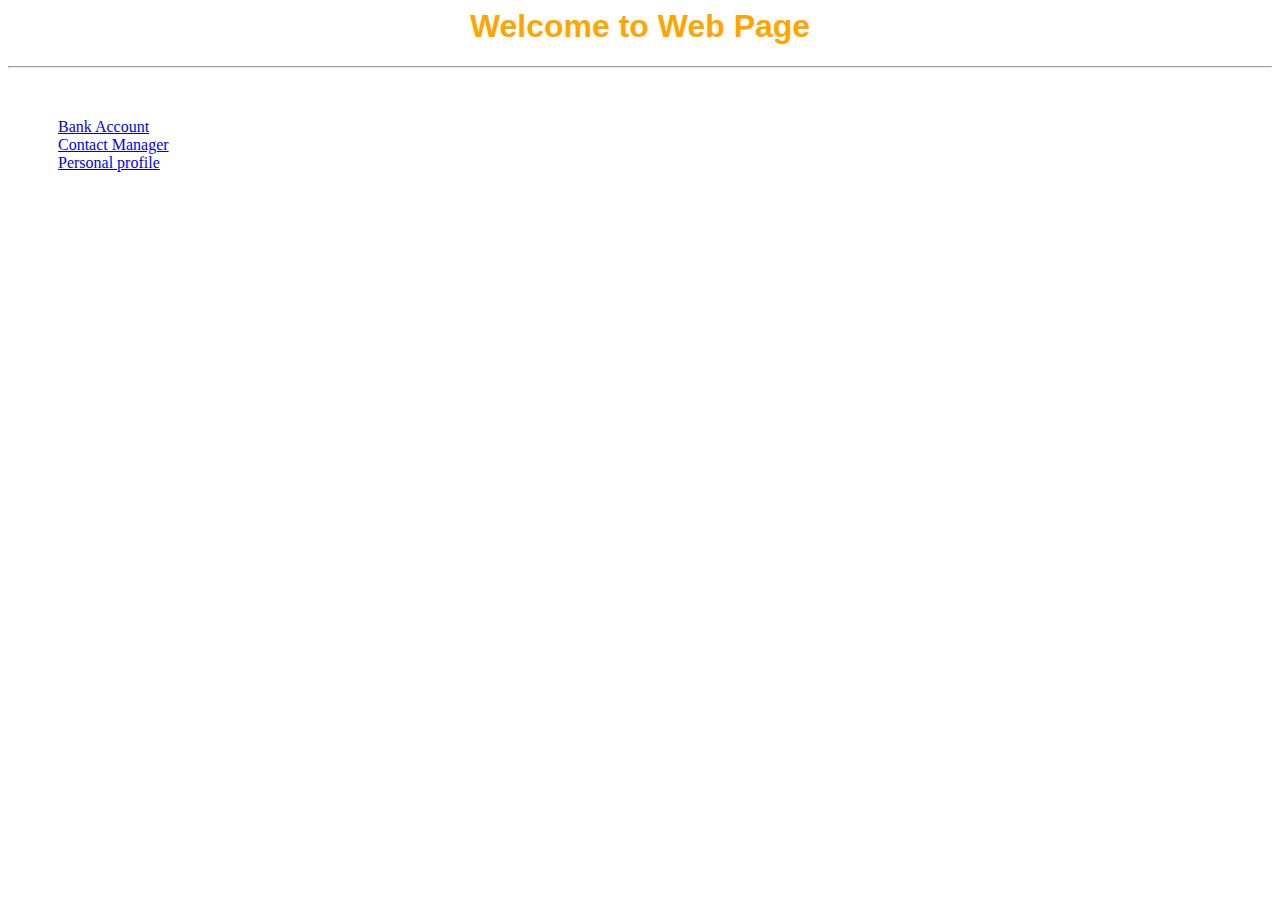
==== index.html @ 6f88ed8c "Update index.html" ====
<head>
    <link rel="stylesheet" href="/style.css">

    <link href="https://cdn.jsdelivr.net/npm/bootstrap@5.1.3/dist/css/bootstrap.min.css" rel="stylesheet" integrity="sha384-1BmE4kWBq78iYhFldvKuhfTAU6auU8tT94WrHftjDbrCEXSU1oBoqyl2QvZ6jIW3" crossorigin="anonymous">
    <script src="https://cdn.jsdelivr.net/npm/bootstrap@5.1.3/dist/js/bootstrap.bundle.min.js" integrity="sha384-ka7Sk0Gln4gmtz2MlQnikT1wXgYsOg+OMhuP+IlRH9sENBO0LRn5q+8nbTov4+1p" crossorigin="anonymous"></script>
    

</head>
<body>
<h1>Welcome to Web Page </h1>



<hr>

<div class="app">

<div class="container-fluid-sm row">


 

 <a class="btn btn-primary btn-sm" href = "https://ancient-brook-99886.herokuapp.com/" role="button" target="_blank">Bank Account </a>

<br>

<a class="btn btn-success" href = "https://fathomless-brushlands-35164.herokuapp.com/" target="_blank" >Contact Manager </a>

<br>

<a class="btn btn-info"   href="https://limitless-harbor-80868.herokuapp.com/" target="_blank" >Personal profile </a>
    
    <br>

<!-- <a class="btn btn-warning" href="https://protected-spire-82809.herokuapp.com/" target="blank">Mobile App Server</a> -->

<br>

<!-- <a class="btn btn-info" href="/js.html" target="blank">Note Manager with JS</a>  -->

</div>

</div>

</body>
---- style.css ----
h1 {
    font-family: sans-serif;
    color: orange;
    display: flex;
    justify-content: center;
}


.p-welcome {
    font-family: sans-serif;
    display: flex;
    justify-content: center;
    color: darkmagenta;
}
.app { 
 color: orange ;
 justify-content: center;

 display: flex;
 gap: 300px;

 justify-content: space-between;
 margin: 50px;
 
 
}
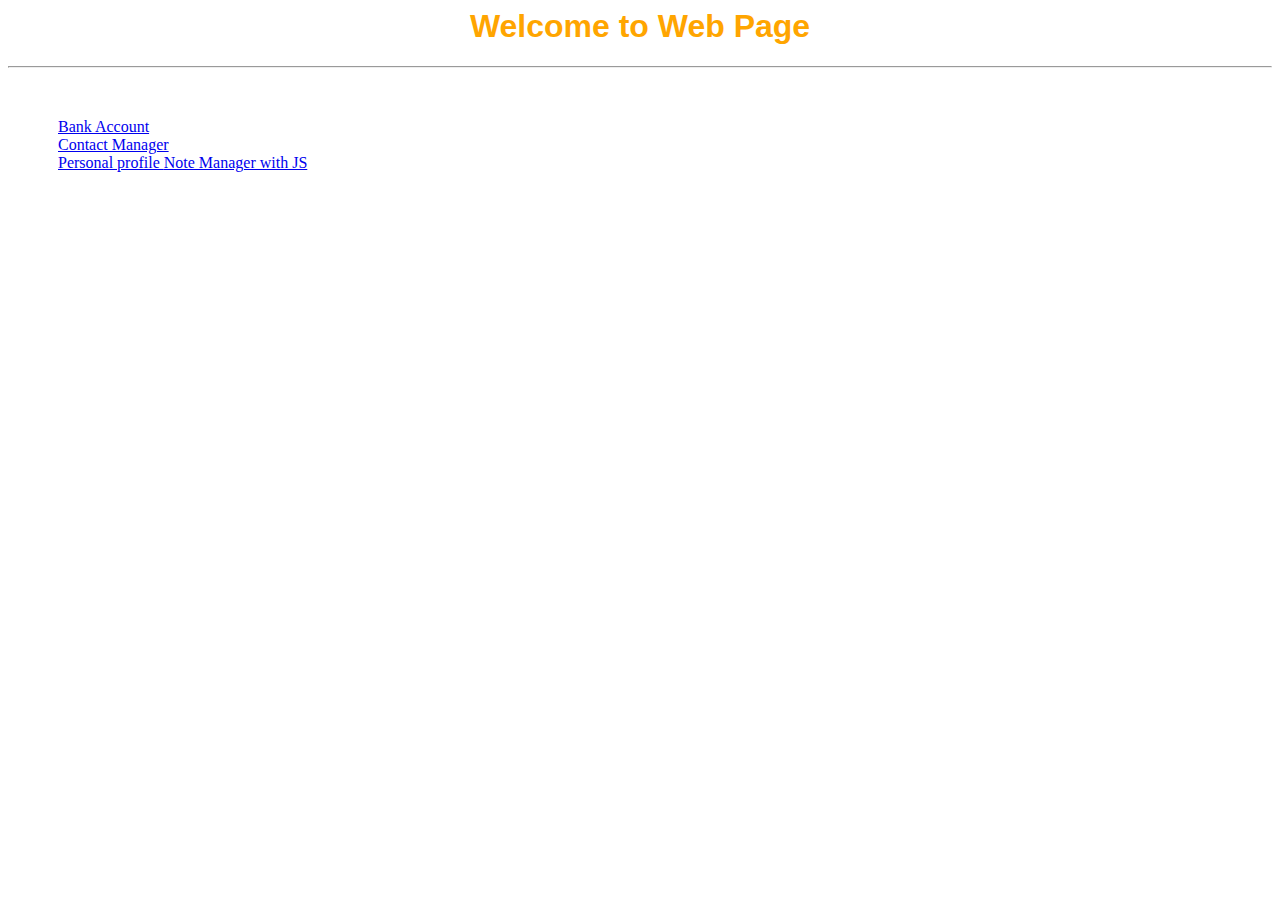
==== commit b2f496da: "Update index.html" ====
--- a/index.html
+++ b/index.html
@@ -16,7 +16,9 @@
 
 <div class="app">
 
-<div class="container-fluid-sm row">
+<div class="container-fluid row">
+    
+    
 
 
  
@@ -25,19 +27,19 @@
 
 <br>
 
-<a class="btn btn-success" href = "https://fathomless-brushlands-35164.herokuapp.com/" target="_blank" >Contact Manager </a>
+<a class="btn btn-success btn-sm" href = "https://fathomless-brushlands-35164.herokuapp.com/" target="_blank" >Contact Manager </a>
 
 <br>
 
-<a class="btn btn-info"   href="https://limitless-harbor-80868.herokuapp.com/" target="_blank" >Personal profile </a>
+<a class="btn btn-info btn-sm"   href="https://limitless-harbor-80868.herokuapp.com/" target="_blank" >Personal profile </a>
     
-    <br>
+ 
 
 <!-- <a class="btn btn-warning" href="https://protected-spire-82809.herokuapp.com/" target="blank">Mobile App Server</a> -->
 
-<br>
 
-<!-- <a class="btn btn-info" href="/js.html" target="blank">Note Manager with JS</a>  -->
+
+ <a class="btn btn-info" href="/sudoku.html" target="blank">Note Manager with JS</a> 
 
 </div>
 
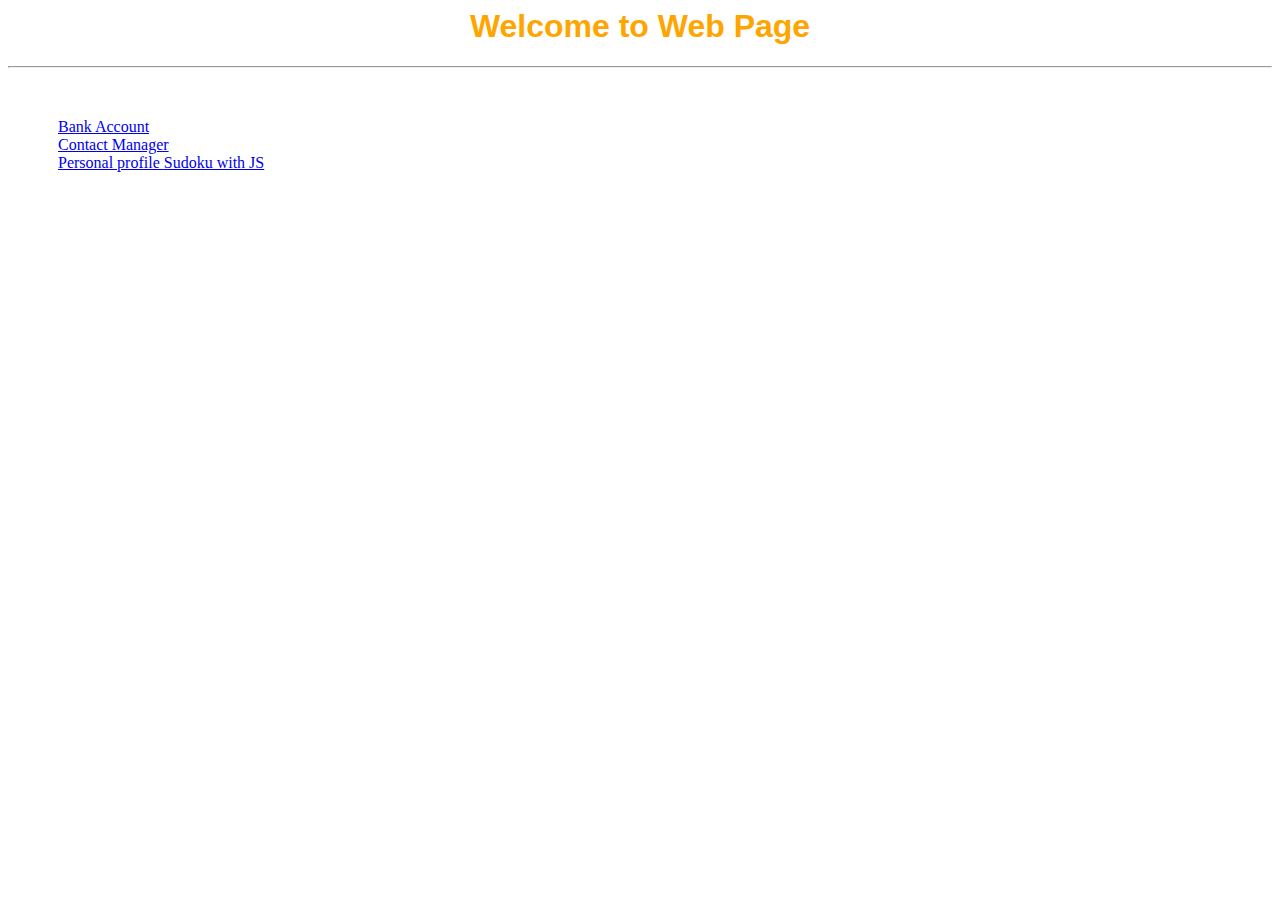
==== commit 6f95d66d: "Update index.html" ====
--- a/index.html
+++ b/index.html
@@ -39,7 +39,7 @@
 
 
 
- <a class="btn btn-info" href="/sudoku.html" target="blank">Note Manager with JS</a> 
+ <a class="btn btn-warning btn-sm" href="/sudoku.html" target="blank">Sudoku with JS</a> 
 
 </div>
 
